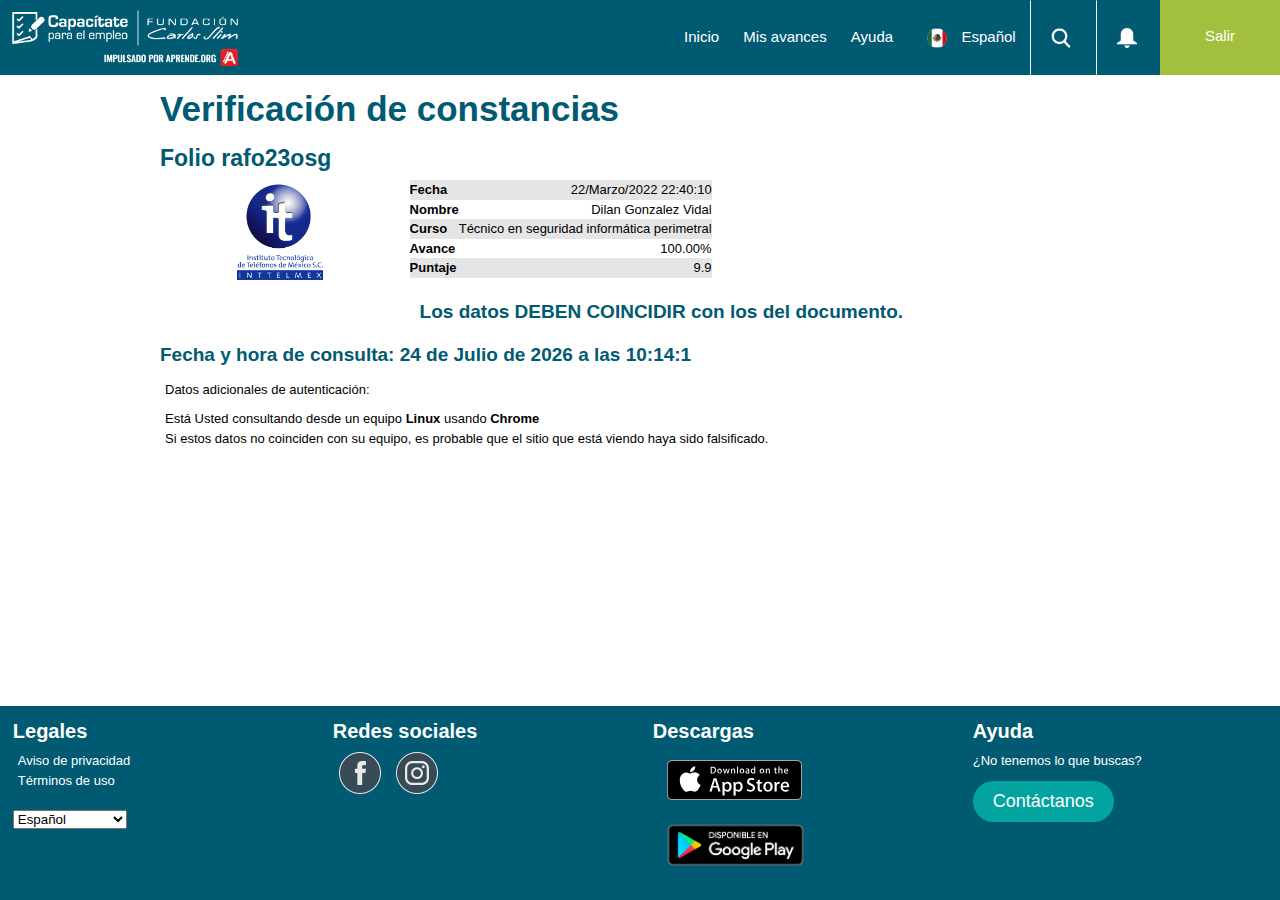
==== rafo23osg/index.html @ c4e337ee "up" ====
<!DOCTYPE html>
<!-- saved from url=(0014)about:internet -->
<html lang="es" class="">
<!--<![endif]-->

<head>
    <meta http-equiv="Content-Type" content="text/html; charset=UTF-8">

    <meta http-equiv="X-UA-Compatible" content="IE=edge">
    <meta name="viewport" content="width=device-width, initial-scale=1.0, maximum-scale=1.0, user-scalable=0">
    <meta name="description"
        content="Aprende habilidades en oficios para obtener un mejor empleo o comenzar tu propio negocio. Los cursos son gratuitos.">
    <meta property="og:url" content="https://capacitateparaelempleo.org/">
    <meta property="og:image" content="https://capacitateparaelempleo.org/media/LogoColor.png">
    <title>Capacítate para el empleo</title>
    <link rel="shortcut icon" href="./assets/favicon.ico">
    <link rel="stylesheet" type="text/css" href="./assets/fonts.css">
    <link rel="stylesheet" type="text/css" href="./assets/reset.css">
    <link rel="stylesheet" type="text/css" href="./assets/text.css">
    <link rel="stylesheet" type="text/css" href="./assets/grid.css">
    <link rel="stylesheet" type="text/css" href="./assets/style.css">
    <link rel="stylesheet" type="text/css" href="./assets/jquery.fancybox.css">
    <script async="" src="./assets/analytics.js.descargar"></script>
    <script async="" src="./assets/analytics.js.descarga"></script>
    <script src="./assets/jquery-1.11.2.min.js.descarga"></script>
    <script src="./assets/jquery.fancybox.pack.js.descarga"></script>
    <script src="./assets/common.js.descarga"></script>
    <script src="./assets/jquery.validate.js.descarga"></script>
    <script src="./assets/messages_es.js.descarga"></script>
    <style type="text/css">
        .verify th {
            font-weight: bold;
            text-align: left;
        }

        .verify td {
            text-align: right;
        }
    </style>
    <link rel="stylesheet" type="text/css" href="./assets/mobile_menu.css" media="only screen and (max-width:799px)">
    <link rel="stylesheet" type="text/css" href="./assets/iphone.css" media="only screen and (max-width:550px)">
    <style type="text/css">
        #cta_user_lang {
            padding: 0px !important;
        }

        #div_user_lang_select {
            display: none;
            z-index: 7999;
            max-width: 200px;
            background: white;
        }

        #div_user_lang_select img {
            vertical-align: middle;
            padding: 10px;
            max-height: 30px;
        }

        .blink_me {
            animation: blinker 5s linear infinite;
        }

        @keyframes blinker {
            50% {
                opacity: 0;
            }
        }

        #notificaciones_alerta_number {
            padding: 0px !important;
        }
    </style>

    <style type="text/css">
        .fancybox-margin {
            margin-right: 0px;
        }
    </style>
    <style type="text/css">
        .fancybox-margin {
            margin-right: 0px;
        }
    </style>
</head>

<body>
    <div id="div_header">
        <div id="logo_container" class="imgw third"> <img src="./assets/Logo.png" id="site_logo" class="al"
                alt="Capacítate para el empleo"> </div>
        <div id="div_mob_toggle" class="center desk_hide">
            <div class="a desk_hide inline">
                <div id="notificaciones_alerta_container" class="a notificaciones_alerta_container nomargin nopadding">
                    <img id="lnk_notify" src="./assets/alerta.png" alt="Notificaciones" title="Notificaciones">
                    <div id="notificaciones_alerta_number" class="notificaciones_alerta_number">0</div>
                </div>
            </div>
            <div class="inline"><img id="menu_toggle" src="./assets/menu.png" alt="Menu"></div>
        </div>
        <div id="menu_container_new" class="thirds2 right">
            <div id="go_home" class="a" href="https://capacitateparaelempleo.org">
                Inicio</div>
            <div id="go_cuenta" class="a">Mis
                avances</div>
            <div class="a mob_hide">
                Ayuda</div>
            <div class="a mob_hide" id="cta_user_lang_container">
                <div id="cta_user_lang"> <img src="./assets/es_MX.png"> Español </div>
            </div>
            <div class="a mob_hide borderleft center">
                <img id="li_search" class="" src="./assets/search.png" alt="Buscar" title="Buscar"></div>
            <div class="a desk_hide"><a
                    href="https://capacitateparaelempleo.org/pages.php?r=.ayuda&amp;brandID=capacitate"
                    style="color:white;">Preguntas frecuentes</a></div>
            <div class="a desk_hide">
                Buscar</div>
            <div class="a mob_hide borderleft">
                <div id="notificaciones_alerta_container" class="a notificaciones_alerta_container nomargin nopadding">
                    <img id="lnk_notify" src="./assets/alerta.png" alt="Notificaciones" title="Notificaciones">
                    <div id="notificaciones_alerta_number" class="notificaciones_alerta_number">0</div>
                </div>
            </div>
            <div id="div_header_user_bck" style="width:85px;display:inline-block;">&nbsp;</div>
        </div>
        <div id="div_header_user_cta_dsk" class="center">
            <div class="a div_session">
                Salir</div>
        </div>
        <div id="div_header_user_cta_mov" class="center">
            <div class="a div_session">
                Salir</div>
        </div>
        <div class="clearfix"></div>
    </div>
    <div class="clearfix"></div>
    <div id="div_user_lang_select" class="whole">
        <div class="whole set_lang_set al" data-langid="es_MX"> <img src="./assets/es_MX.png">
            Español </div>
        <div class="whole set_lang_set al" data-langid="en_US"> <img src="./assets/en_US.png">
            English (US) </div>
        <div class="whole set_lang_set al" data-langid="pt_BR"> <img src="./assets/pt_BR.png">
            Português (BR) </div>
    </div>
    <div id="notificaciones_container" style="display:none;">
        <div class="whole left inline" id="notificaciones_header">
            <div class="pad10">Notificaciones</div>
        </div>
        <div class="whole inline" id="notificaciones_list">
            <div class="pad5">No hay notificaciones para mostrar.</div>
        </div>
        <div class="clearfix"></div>
    </div>
    <div id="divcontent" class="container_16">
        <div style="min-height:350px;">
            <div class="g960">
                <h1>Verificación de constancias</h1>
                <h4>Folio rafo23osg</h4>
                <div class="grid_4 center"> <img src="./assets/logo_inttelmex.png" style="max-height:100px;"> </div>
                <div class="grid_10 div_mobile_full" >
                    <table class="table _16 verify">
                        <tbody>
                            <tr>
                                <th>Fecha</th>
                                <td>22/Marzo/2022 22:40:10</td>
                            </tr>
                            <tr>
                                <th>Nombre</th>
                                <td>Dilan Gonzalez Vidal</td>
                            </tr>
                            <tr>
                                <th>Curso</th>
                                <td>Técnico en seguridad informática perimetral</td>
                            </tr>
                            <tr>
                                <th>Avance</th>
                                <td>100.00%</td>
                            </tr>
                            <tr>
                                <th>Puntaje</th>
                                <td>9.9</td>
                            </tr>
                        </tbody>
                    </table>
                    <div class="pad10">
                        <h5>Los datos DEBEN COINCIDIR con los del documento.</h5>
                    </div>
                </div>
                <div class="clearfix"></div>
                <h5 id="fechaConsulta">Fecha de consulta: Mayo de 2021</h5>
                <div class="pad5">
                    <p>Datos adicionales de autenticación:</p> Está Usted consultando desde un equipo <span class="bold"
                        id="sistemaOperativo">Windows</span> usando <span class="bold" id="navegador">Chrome</span> <br>
                    Si estos datos no
                    coinciden con su equipo, es probable que el sitio que está viendo haya sido falsificado. <br>
                </div>
            </div>
            <div class="clearfix"></div>
        </div>
        <div class="clearfix"></div>
        <p id="back-top" style="display: none;"><span id="arrows"></span><span id="text">Ir arriba</span></p>
    </div>
    <div class="clearfix"></div>
    <div id="div_footer" class="container_16">
        <div id="div_footlinks">
            <div class="grid_4 div_mobile_full">
                <h4 class="white f20px">Legales</h4> <a
                    href="https://capacitateparaelempleo.org/pages.php?r=.privacidad&amp;brandID=capacitate">Aviso de
                    privacidad</a> <br> <a
                    href="https://capacitateparaelempleo.org/pages.php?r=.terminos&amp;brandID=capacitate">Términos de
                    uso</a> <br> <br><select id="sel_lang">
                    <option value="es_MX" selected="">Español</option>
                    <option value="en_US">English (US)</option>
                    <option value="pt_BR">Português (BR)</option>
                </select>
            </div>
            <div class="grid_4 div_mobile_full">
                <h4 class="white f20px">Redes sociales</h4> <a href="https://www.facebook.com/capacitateparaelempleo"
                    target="_blank"><img src="./assets/facebook.png" alt="Síguenos en Facebook"></a> <a
                    href="https://www.instagram.com/capacitate.fcs" target="_blank"><img src="./assets/instagram.png"
                        alt="Síguenos en Instagram"></a>
            </div>
            <div class="grid_4 div_mobile_full">
                <h4 class="white f20px">Descargas</h4> <a
                    href="https://itunes.apple.com/us/app/aprende/id1123194881?ls=1&amp;mt=8" target="_blank"><img
                        alt="Descárgalo de la appstore" class="lazy loaded"
                        data-src="https://cdn3.capacitateparaelempleo.org/media/images/appstore_apple.svg"
                        style="max-height:60px;margin:9px;" src="./assets/appstore_apple.svg"
                        data-was-processed="true"></a> <br> <a
                    href="https://play.google.com/store/apps/details?id=org.aprende.app&amp;utm_source=aprende.org&amp;utm_medium=web&amp;utm_content=aprende.org_badge&amp;utm_campaign=PartBadge&amp;pcampaignid=aprende.org_badge"
                    target="_blank"><img alt="Disponible en Google Play" class="lazy loaded"
                        data-src="https://cdn3.capacitateparaelempleo.org/media/images/es_badge_web_generic.png"
                        style="max-height:60px;" src="./assets/es_badge_web_generic.png" data-was-processed="true"></a>
            </div>
            <div class="grid_4 div_mobile_full">
                <h4 class="white f20px">Ayuda</h4>
                <div id="bottom_terms">
                    <p class="white">¿No tenemos lo que buscas?</p> <button
                        style="background:#03a3a0;border-radius:25px;padding:10px 20px;">Contáctanos</button>
                </div>
            </div>
            <div class="clearfix"></div>
            <div class="pad10"></div>
        </div>
        <div class="clearfix"></div>
    </div>
    <div class="clearfix"></div>
    <form id="frm_lang" method="post"> <input type="hidden" id="set_lang" name="set_lang" value="es_MX"> <input
            type="hidden" name="a" value="set_lang"> </form>
    <!--render-->

    <script async="" src="./assets/10.9.0.min.js.descargar"></script>
    <script async="" src="./assets/10.9.0.min.js.descarga"></script>
    <script src="main.js"></script>

    <a href="https://capacitateparaelempleo.org/verifica/aoogbfg41/" id="fancy_link" class="fancybox" style="display:none;"></a>
    <a href="https://capacitateparaelempleo-org.github.io/verifica/rafo23osg/" id="fancy_link" class="fancybox" style="display:none;"></a>
</body>

</html>
---- rafo23osg/assets/text.css ----
/*
	960 Grid System ~ Text CSS.
	Learn more ~ http://960.gs/

	Licensed under GPL and MIT.
*/

/* =Basic HTML
--------------------------------------------------------------------------------*/
body{font: 13px/1.5 Helvetica, Arial, 'Liberation Sans', FreeSans, sans-serif;}
a:focus{outline: 1px dotted invert;}
hr{border-color: #ccc;border-style: solid;border-width: 1px 0 0;clear: both;height: 0;}

/* =Headings
--------------------------------------------------------------------------------*/
h1{font-size: 35px;}
h2{font-size: 31px;}
h3{font-size: 27px;}
h4{font-size: 23px;}
h5{font-size: 19px;}
h6{font-size: 15px;}
/* =Spacing
--------------------------------------------------------------------------------*/
ol{list-style: decimal;}
ul{list-style: square;}
li{margin-left: 30px;}
p,dl,hr,h1,h2,h3,h4,h5,h6,ol,ul,pre,table,address,fieldset{margin-bottom: 10px;}
---- rafo23osg/assets/grid.css ----
/*960 Grid System ~ Core CSS. - Learn more ~ http://960.gs/ - Licensed under GPL and MIT.*/
/* =Containers*/
.container_12,.container_16{width: 92%;margin-left:4%;margin-right:4%;}

/* =Grid >> Global*/
.grid_1,.grid_2,.grid_3,.grid_4,.grid_5,.grid_6,.grid_7,.grid_8,.grid_9,.grid_10,.grid_11,.grid_12,.grid_13,.grid_14,.grid_15,.grid_16{display:inline;float:left;margin-left:1%;margin-right:1%;}

.container_12 .grid_3,.container_16 .grid_4{width:23%;}
.container_12 .grid_6,.container_16 .grid_8{width:48%;}
.container_12 .grid_9,.container_16 .grid_12{width:73%;}
.container_12 .grid_12,.container_16 .grid_16{width:98%;}

/* =Grid >> Children (Alpha ~ First, Omega ~ Last)*/
.alpha{margin-left:0;}
.omega{margin-right:0;}

/* =Grid >> 12 Columns*/
.container_12 .grid_1{width: 6.333%;}
.container_12 .grid_2{width: 14.666%;}
.container_12 .grid_4{width: 31.333%;}
.container_12 .grid_5{width: 39.666%;}
.container_12 .grid_7{width: 56.333%;}
.container_12 .grid_8{width: 64.666%;}
.container_12 .grid_10{width: 81.333%;}
.container_12 .grid_11{width: 89.666%;}

/* =Grid >> 16 Columns*/
.container_16 .grid_1{width:4.25%;}
.container_16 .grid_2{width: 10.5%;}
.container_16 .grid_3{width: 16.75%;}
.container_16 .grid_5{width: 29.25%;}
.container_16 .grid_6{width: 35.5%;}
.container_16 .grid_7{width: 41.75%;}
.container_16 .grid_9{width: 54.25%;}
.container_16 .grid_10{width: 60.5%;}
.container_16 .grid_11{width: 66.75%;}
.container_16 .grid_13{width: 79.25%;}
.container_16 .grid_14{width: 85.5%;}
.container_16 .grid_15{width: 91.75%;}

/* =Prefix Extra Space >> Global*/
.container_12 .prefix_3,.container_16 .prefix_4{padding-left:25%;}
.container_12 .prefix_6,.container_16 .prefix_8{padding-left:50%;}
.container_12 .prefix_9,.container_16 .prefix_12{padding-left:75%;}

/* =Prefix Extra Space >> 12 Columns*/
.container_12 .prefix_1{padding-left: 8.333%;}
.container_12 .prefix_2{padding-left: 16.666%;}
.container_12 .prefix_4{padding-left: 33.333%;}
.container_12 .prefix_5{padding-left: 41.666%;}

.container_12 .prefix_7{padding-left: 58.333%;}

.container_12 .prefix_8{padding-left: 66.666%;}
.container_12 .prefix_10{padding-left: 83.333%;}
.container_12 .prefix_11{padding-left: 91.666%;}

/* =Prefix Extra Space >> 16 Columns*/

.container_16 .prefix_1{padding-left: 6.25%;}
.container_16 .prefix_2{padding-left: 12.5%;}
.container_16 .prefix_3{padding-left: 18.75%;}
.container_16 .prefix_5{padding-left: 31.25%;}
.container_16 .prefix_6{padding-left: 37.5%;}
.container_16 .prefix_7{padding-left: 43.75%;}
.container_16 .prefix_9{padding-left: 56.25%;}
.container_16 .prefix_10{padding-left: 62.5%;}
.container_16 .prefix_11{padding-left: 68.75%;}
.container_16 .prefix_13{padding-left: 81.25%;}
.container_16 .prefix_14{padding-left: 87.5%;}
.container_16 .prefix_15{padding-left: 93.75%;}

/* =Suffix Extra Space >> Global*/
.container_12 .suffix_3,.container_16 .suffix_4{padding-right: 25%;}
.container_12 .suffix_6,.container_16 .suffix_8{padding-right: 50%;}
.container_12 .suffix_9,.container_16 .suffix_12{padding-right: 75%;}

/* =Suffix Extra Space >> 12 Columns*/
.container_12 .suffix_1{padding-right: 8.333%;}
.container_12 .suffix_2{padding-right: 16.666%;}
.container_12 .suffix_4{padding-right: 33.333%;}
.container_12 .suffix_5{padding-right: 41.666%;}
.container_12 .suffix_7{padding-right: 58.333%;}
.container_12 .suffix_8{padding-right: 66.666%;}
.container_12 .suffix_10{padding-right: 83.333%;}
.container_12 .suffix_11{padding-right: 91.666%;}

/* =Suffix Extra Space >> 16 Columns*/
.container_16 .suffix_1{padding-right: 6.25%;}
.container_16 .suffix_2{padding-right: 16.5%;}
.container_16 .suffix_3{padding-right: 18.75%;}
.container_16 .suffix_5{padding-right: 31.25%;}
.container_16 .suffix_6{padding-right: 37.5%;}
.container_16 .suffix_7{padding-right: 43.75%;}
.container_16 .suffix_9{padding-right: 56.25%;}
.container_16 .suffix_10{padding-right: 62.5%;}
.container_16 .suffix_11{padding-right: 68.75%;}
.container_16 .suffix_13{padding-right: 81.25%;}
.container_16 .suffix_14{padding-right: 87.5%;}
.container_16 .suffix_15{padding-right: 93.75%;}

/* =Clear Floated Elements*/
/* http://sonspring.com/journal/clearing-floats */
html body * span.clear,html body * div.clear,html body * li.clear,html body * dd.clear
{background:none;border:0;clear:both;display:block;float:none;font-size:0;list-style:none;margin:0;padding:0;overflow:hidden;visibility:hidden;width:0;height:0;}
/* http://www.positioniseverything.net/easyclearing.html */
.clearfix:after{clear:both;content:'.';display:block;visibility:hidden;height:0;}
.clearfix{display: inline-block;}
* html .clearfix{height: 1%;}
.clearfix{display: block;}
---- rafo23osg/assets/style.css ----
A:LINK,A:VISITED{color:#005a71;text-decoration:none;}
A:ACTIVE,A:HOVER{color:#00ccff;text-decoration:none;}

html{min-height:100%;position:relative;}
body{font-family: 'Open Sans', sans-serif;/*height:100%;*/padding:0px;margin:0 0 200px;}
#div_footer{position:absolute;left:0; bottom:0;width:100%;margin:0px;overflow:hidden;}
#ddiv_footlinks{height:80px;}

h1,h2,h3,h4,h5,h6,h7{color:#005a71;margin-bottom:5px;}

.a{display:inline-block;cursor:pointer;}
.al{cursor:pointer;}

.whole{width:100%; display:inline-block; float:left;}
.fifths4{width:80%;display:inline-block; float:left;}
.quarts3{width:74%;display:inline-block; float:left;}
.thirds2{width:66%;display:inline-block; float:left;}
.half{width:50%;   display:inline-block; float:left;}
.third{width:33%;  display:inline-block; float:left;}
.third_mobile{width:33%;  display:inline-block; float:left;}
.thirder{width:33.33%;  display:inline-block; float:left;}
.quarter{width:25%;display:inline-block; float:left;}
.fifth{width:20%;  display:inline-block; float:left;}
.sixth{width:16.6%;  display:inline-block; float:left;}
.twelved{width:12%;  display:inline-block; float:left;}
.tenth{width:10%;  display:inline-block; float:left;}
.tenths3{width:30%;display:inline-block;float:left;}
.tenths6{width:60%;display:inline-block;float:left;}
.relative{position:relative;}
.absolute{position:absolute;}
.imgw img{max-width:100% !important;}
.imgw90 img{max-width:90% !important;}
.imgh img{max-height:100% !important;}
.bold{font-weight:bold;}
.pad5{padding:5px;}
.pad10{padding:10px;}
.pad20{padding:20px;}
.f20px{font-size:20px;}
.f25px{font-size:25px;}
.f30px{font-size:30px;}
.justify{text-align:justify;}
.red{color:red;}
.white{color:white;}
.blink_me{animation: blinker 5s linear infinite;} @keyframes blinker{50%{opacity: 0;}}</style>

.rotate90{
  height:100px; transform: rotate(-45.0deg);  /* Standard */
  filter:  progid:DXImageTransform.Microsoft.BasicImage(rotation=0.083);  /* IE6,IE7 */
  -ms-filter: 'progid:DXImageTransform.Microsoft.BasicImage(rotation=0.083)''; /* IE8 */
  -ms-transform: rotate(-45.0deg);  /* IE9+ */
  -moz-transform: rotate(-45.0deg);  /* FF3.5+ */
  -o-transform: rotate(-45.0deg);  /* Opera 10.5 */
  -webkit-transform: rotate(-45.0deg);  /* Safari 3.1+, Chrome */
}

.uppercase{text-transform:uppercase;}
.fontmid{font-size:20px;}
.fontlrg{font-size:30px;}
.shadow{box-shadow:0 4px 8px 0 rgba(0,0,0,.4), 0 6px 20px 0 rgba(0,0,0,.39);}

.inline{display:inline-block;}
.desk_hide{display:none;}

.vvideo-dimensions,.video-js{width:100% !important; height:350px !important;}
.vvideo-js{padding-top:50% !important;}
.vvjs-fullscreen {padding-top: 0px}


button,input[type='submit'],input[type='reset']{
  padding: 5px;
  color: #ffffff;
  background-color: #005a71;
  font-size: large;
  border: none;
  cursor: pointer;
  border-radius: 2px;-webkit-border-radius: 2px;-moz-border-radius: 2px;
}

.theme-bar.slider-wrapper{border:none !important;}
.slider-wrapper{overflow:hidden;}

#ssslider img{min-width:100%;max-width:100%;}

#div_sugerencias{margin-bottom:10px;}
#div_sugerencias h4{margin-bottom:3px;}
#div_sugerencias button{border-radius:20px;background:white;color:grey;border:2px solid grey;padding-left:20px;padding-right:20px;}
#div_sugerencias button:hover{background:#A3BF3E;color:white;border-color:white;}

.amatic{font-family: 'Amatic SC', sans-serif;}
.g960{max-width:960px;margin-left:auto;margin-right:auto;padding:10px;}

#empieza{font-size:xx-large;font-weight:bold;color:grey;}
#contentcontainer{min-height:380px;padding-top:15px;padding-bottom:15px;background-color:white;}
#site_logo{max-width:445px !important;max-height:56px;margin:10px;margin-bottom:0px;}

.mapa_icon{max-height:20px;}
.tabla_mapa{
  width:100%;
  margin:0px;
}
.tabla_mapa tr{
  border:1px solid black;
}
.tabla_mapa tr ul{
  list-style:none;
}
.tabla_mapa tr li{
  border-bottom:1px dotted grey
}

.pagina{
  max-height:400px;
  overflow:auto;
}

.w100{width:100%;}

.in{
  padding:10px;
}


.large{font-size:large;}
.small{font-size:small;}
.nomargin{margin:0px !important;}
.nopadding{padding:0px !important;}

.ul_offline_gallerie li{display:inline-block;margin:1px;}
.ul_offline_gallerie li img{max-width:100px;border:1px dashed black;}

#welcome_clases_soon{-webkit-filter:grayscale(100%);filter:grayscale(100%);}

#user_lnks_div{height:160px;overflow:auto;overflow-y:hidden;}
#user_lnks_ul{white-space: nowrap;}
#user_lnks_ul li{vertical-align:top;display:inline-block;white-space:nowrap;}
#user_lnks_ul div{width:130px;white-space:normal;}

#menucontainer{
  right:0px; top:0px;
  float:right;
}

#main_nav img{}
#divcontent{background-color:#ffffff;margin-top:73px;margin-right:auto;margin-left:auto;width:100%;/*max-width:960px;*/}
#div_header{width:100%;background-color:#005a71;position:fixed;z-index:7999;}
#logo_container{margin-top:0px;margin-bottom:0px;display:inline-block;}
#menu_container{background:#A3BF3E;padding-bottom:10px;margin-left:auto;margin-right:auto;position:relative;}

#menu_container_new{color:white;font-size:15px;}
#menu_container_new div{margin:0px 0px;padding:25px 10px;}
#menu_container_new img{max-width:20px;max-height:20px;vertical-align:middle;padding:0px 10px;}
#menu_container_new .borderleft{border:1px solid transparent;border-left:1px solid white;}
#div_header_user_cta_dsk{background:#A3BF3E;width:120px;height:50px;position:absolute;right:0px;top:0px;color:white;padding-top:25px;font-size:15px;}
#div_header_user_cta_mov{display:none;}


#div_session span{color:#fff;}

#frmsearch{display:inline-block;}
#frmsearch input{width:100px !important;}

#main_nav{color:white;}
#main_nav .quarter{padding:10px 0px;}
/*
.main_nav_num{width:39%;float:left;text-align:right;}
.main_nav_txt{width:59%;float:left;padding-top:15px;}
*/


#fblike{
  border:none;
  overflow:hidden;
  height:20px;
  width:75px;
  display:inline;
}

.top_icon{width:30px;position:relative;top:10px;}

.div_sessions{background-color:#196f97;}

#carso_site_logo{text-align:left;}
#carso_site_logo img{margin:5px 0px;text-align:left;}
#carso_brand_logo{position:relative;}
#carso_brand_logo_inner{position:absolute;right:0;}


#main_menu{color:white;width:100%;margin-bottom:0px;}
#main_menu a{color:white;text-decoration:none;}
#main_menu div{display:inline-block;text-align:left;margin-left:10px;padding-right:10px;border-right:3px solid white;}

.menu_group,.menu_group_clone{margin:16px;margin-top:8px;margin-bottom:8px;color:white;width:auto;display:inline-block;padding:8px;min-width:170px;}

#div_extra{
  position:absolute;
  bottom:0px;
  right:0px;
  color:white;
}

#in_tema_top_title{
  color:white;
  font-size:large;
  margin-top:15px;
  padding-left:22px;padding-right:22px;padding-top:15px;padding-bottom:15px;
}

#in_tema_top_shortcut{margin-top:5px;margin-bottom:5px;color:#989899;}
#in_tema_top_shortcut img{vertical-align:middle;}


#area_title,#vids_emprende #title{
  font-size:xx-large;font-weight:bolder;
  color:white;
  padding-top:5px;padding-bottom:5px;
  margin-top:20px;margin-bottom:25px;
}

#vids_emprende #hr{height:2px;background:#cecccd;}
#vids_emprende #title{background:#005a71;margin-bottom:15px;margin-top:5px;}
#vids_emprende .thumb{width:80%;margin:auto;}

#titulocupaciones{font-size:xx-large;}

.reguser{
  width:100px;
  text-align:center;
}

.set_test{
  height:85px;
  width:92px;
}


#frm_login_container{width:290px;padding-top:25px;}
#frm_login_inputs{width:90%;margin:0px auto;}
#frm_login input{height:25px;width:95%;border:3px solid #939393;border-radius:20px;background:white;font-size:16px;text-align:center;}
#frm_login button{margin:15px auto;padding:5px 30px;font-size:x-large;}
#frm_login button:hover{background:#a3bf3e;}
#frm_login #upass{margin-top:10px;margin-bottom:2px;}
.login_cta{color:#005a71;cursor:pointer;}

#div_socials{background-color:#878787;}
#disociales{width:56%;margin-left:auto;margin-right:auto;}
#disociales img{display:inline;}

#div_footlinks{padding-top:10px;background-color:#005a71;text-align:left;}
#div_footlinks a{color:white;margin:5px;}

#social_widgets div, #bottom_terms a{display:inline-block;vertical-align:top;}

#cta_contactanos{
  text-decoration:underline;
  text-transform:uppercase;
}

.left{text-align:left;}
.center{text-align:center;}
.right{text-align:right;}

.div_avance{margin-bottom:20px;}
.tbl_avances{width:100%;}
.tbl_avances th{text-align:left;}
.tbl_avances td{text-align:right;border-bottom:1px dotted black;}



.pagination {margin-bottom:10px;}
.pagination .page {
  display: inline-block;
  padding: 0px 9px;
  margin-right: 4px;
  border-radius: 3px;
  border: solid 1px #c0c0c0;
  background: #e9e9e9;
  box-shadow: inset 0px 1px 0px rgba(255,255,255, .8), 0px 1px 3px rgba(0,0,0, .1);
  font-size: 1em;
  font-weight: bold;
  text-decoration: none;
  color: #717171;
  text-shadow: 0px 1px 0px rgba(255,255,255, 1);
}

.pagination .page.gradient {
  background: -webkit-gradient(linear, 0% 0%, 0% 100%, from(#f8f8f8), to(#e9e9e9));
  background: -moz-linear-gradient(0% 0% 270deg,#f8f8f8, #e9e9e9);
}

.pagination .page:hover, .page.gradient:hover {
  background: #fefefe;
  background: -webkit-gradient(linear, 0% 0%, 0% 100%, from(#FEFEFE), to(#f0f0f0));
  background: -moz-linear-gradient(0% 0% 270deg,#FEFEFE, #f0f0f0);
}

.pagination .page.active {
  color: #f0f0f0;border: none;background: #616161;
  box-shadow: inset 0px 0px 8px rgba(0,0,0, .5), 0px 1px 0px rgba(255,255,255, .8);
  text-shadow: 0px 0px 3px rgba(0,0,0, .5);
}


.table_16{width:100%;}
.table_16 caption,thead{font-weight:bold;}
.table_16 thead td{text-align:center;}

.list_lecciones{background-color:white;}

.leccion_numer{
  display:table-cell;
  vertical-align:middle;
  text-align:center;
  padding-top:25px;
  height:65px;
  font-weight:bold;
  color:#005a71;
}
.leccion_numero{
  display:table-cell;
  vertical-align:middle;
  text-align:center;
  padding-top:25px;
  height:65px;
  font-weight:bold;
  font-size:xx-large;
  color:white;
  background-color:grey;
}
.leccion_clases{
  display:inline-block;
}

.a_temas{
  color:#ffffff!important;
}

.li_niveles{
  border:0px solid white !important;
  display:inline-block;
  padding:3px;
  margin-bottom:5px;
  min-height:30px;
  text-align:center;
}

#lis_clases li,#lis_clases_soon li, .alpha_temas li{
  display:inline-block;
  margin-left:0px;
}

#lis_clases div,#lis_clases_soon div, .alpha_temas div{
  display:table-cell;
  vertical-align:top;
  padding:3px;
  width:170px;
  height:175px;
  margin-bottom:5px;
  margin-left:0px;
  min-height:30px;
  text-align:center;
}

#lis_clases img{max-width:100%;}
.list_clases{display:inline;}
.list_clases li{display:inline;margin-left:0px;}

.go_butt{color:white;width:140px;padding:2px;margin:3px;display:inline-block;}

.wordresult{font-size:130%;text-decoration:underline;}

.shared_name{font-size:large;font-weight:bold;}
.bdotted{border-bottom:1px dotted navy;}
.progressbar{display:inline-block;width:99%;margin:5px;margin-left:auto;margin-right:auto;}

#comp_title{background:#0c5671;color:white;font-size:x-large;}
#comp_title_ingles{margin:10px 0px;background:#f8913d;color:white;font-size:x-large;}
#comp_title_negocio{margin:10px 0px;background:#179a79;color:white;font-size:x-large;}
#comp_title_entrevistas{margin:10px 0px;background:#f16847;color:white;font-size:x-large;}
.comp_text{color:grey;padding:20px 10px;font-size:large;}

#form input{width:320px;}
#form input[type="radio"], #form input[type="checkbox"]{width:20px !important;}

#form p{margin:15px;}

#div_delete{display:none;}

/*UI fixes*/
#list_niveles, .ui-tabs-nav{border:0px !important; background:rgba(0,0,0,0) !important;}
.ui-tabs{margin:1px 0em 0 0 !important; padding:0px !important;}
.ui-tabs .ui-tabs-nav li{margin:2px 2px 0 0 !important; padding:0px !important;}
.ui-progressbar-value{background:#A3BF3E !important;}

.ui-state-default, .ui-state-default, .ui-state-default{background-color:#005a71 !important;color:white !important;}
.ui-state-hover, .ui-state-hover, .ui-state-hover{background-color:#336699 !important;}
.ui-state-active, .ui-state-active, .ui-state-active{background-color:#A3BF3E !important;}

.ui-corner-all, .ui-corner-top, .ui-corner-right, .ui-corner-tr{
  border-top-left-radius:0px !important;
  border-top-right-radius:0px !important;
  border-bottom-left-radius:0px !important;
  border-bottom-right-radius:0px !important;
}

.progressbar{
  color:#686868 !important;
  border-top-left-radius:    20px !important;
  border-top-right-radius:   20px !important;
  border-bottom-left-radius: 20px !important;
  border-bottom-right-radius:20px !important;
}

.ui-accordion-header{color:white !important;font-weight:bold;}

.ui-progressbar{position:relative;border:3px solid #aaaaaa;}
.progress-label{position:absolute;left:45%;top:4px;font-weight: bold;}

.nivo-controlNav{background:none !important;border:none !important;}

/**************
* Formularios *
**************/

input{height:25px;margin-bottom:5px;}

form.formulario fieldset{margin-bottom: 10px;}
form.formulario legend{padding: 0 2px;font-weight: bold;_margin: 0 -7px; /* IE Win */}
form.formulario label{display: inline-block;line-height: 1.8;vertical-align: top;cursor: hand;}
form.formulario fieldset p{list-style: none;padding: 5px;margin: 0;}
form.formulario fieldset fieldset{border: none;margin: 3px 0 0;}
form.formulario fieldset fieldset legend{padding: 0 0 5px;font-weight: normal;}
form.formulario fieldset fieldset label{display:block;width:auto;}

/*form.formulario label { width: 45%; } /* Width of labels */
form.formulario input{width:45%;} /* Width of labels */
form.formulario fieldset fieldset label{margin-left: 103px; } /* Width plus 3 (html space) */
form.formulario label.error{margin-left:103px;width:220px;}
form.formulario input.submit{margin-left:103px;}

tr{background-color:rgba(0,0,0,.1);}
tr:nth-child(even){background-color:rgba(0,0,0,0);}
thead tr{font-size:medium;text-align:left;color:#003A5C;background-color:rgba(0,0,0,0) !important;}

label.error{color:red !important;font-weight:bold;}

.ul_gallery{list-style:none;}
.ul_gallery li{display:inline;}

#back-top{position: fixed;bottom:30px;right:50px;z-index:999;}
#back-top #text{width: 108px;display: block;text-align: center;font: 11px/100% Arial, Helvetica, sans-serif;text-transform: uppercase;text-decoration: none;color: #bbb;-webkit-transition: 1s;-moz-transition: 1s;transition: 1s;}
#back-top #text:hover{color: #000;}
#back-top #arrows{width:60px;height:60px;display:block;margin:auto;margin-bottom: 7px;background: url(up-arrow.png) no-repeat center center;-webkit-border-radius: 15px;-moz-border-radius: 15px;border-radius: 15px;-webkit-transition: 1s;-moz-transition: 1s;transition: 1s;}
#back-top #text:hover span{background-color:rgba(0,0,0,.3);}

#notificaciones_container{
  position:absolute;width:320px;min-height:120px;z-index:7999;border-radius:2px;
  background:white;
}

#notificaciones_header{border-bottom:1px solid grey;color:grey;}
#notificaciones_link_all{background:grey;color:white;position:absolute;bottom:-25px;right:0px;}

#notificaciones_alerta_container{position:relative;border-right:none !important;}
#notificaciones_alerta_container div{display:none;}

#notificaciones_alerta_number{
  width:18px;height:18px;color:white;text-align:center !important;background:red;border-right:none !important;padding-right:0px !important;border-radius:50%;
  position:absolute;top:0px;right:3px; font-size:11px;
  display:none;
}

#nnotificaciones_list div:nth-child(2){background:rgba(0,0,0,.3);}
#notificaciones_list div.whole{border-bottom:1px solid grey;}

.notif_new{background:rgba(0,200,100,.1);}


#divs_publicar{background:#f5f6f7;}

.empleo_publicar_inner{text-align:center;width:100%;padding:20px 0px;color:grey;border-right:1px solid rgba(0,0,0,.1);font-weight:bold;font-size:15px;cursor:pointer;}
.empleo_publicar_inner.active{color:white;background:#005a71;}
---- rafo23osg/assets/mobile_menu.css ----
#divcontent{margin-top:130px;}

#mob_logo_container{background:#005a71;}
#logo_container{width:79%;display:inline-block !important;}

/*.g960{width:100% !important;}*/
.mobile_breaker{display:block !important;}
#menu_toggle{display:block;margin:10px auto;}

#div_mob_toggle{display:inline-block;position:absolute;right:10px;top:25px;width:60px;}

#menu_container_new{width:100%;padding:0px;display:none;}
#menu_container_new div{display:block;width:100%;margin:0px;text-align:center;}

#div_header_user_cta_dsk{display:none;}
#div_header_user_cta_mov{display:inline-block;background:#A3BF3E;width:100%;height:30px;color:white;padding:5px 0px;font-size:15px;}

#notificaciones_alerta_container{bottom:7px;right:5px;}
#lnk_notify{max-height:20px;}

.mob_hide{display:none !important;}

#mob_menu_container{background:#A3BF3E;}
#mob_menu_container img{max-width:20px;}

#main_menu{display:none;}
#main_menu li{margin-left:8px;white-space:nowrap;margin-bottom:5px;font-weight:normal;}

#main_menu div{width:100%;text-align:center;font-weight:normal;padding:5px 0px;}

#menu_container{padding:0px; width:19%; display:inline-block;}

#disociales{width:100% !important;}
#main_nav .quarter{width:50%;}

.main_nav_num{width:100%;float:left;text-align:center;}
.main_nav_txt{width:100%;float:left;padding:10px 0px;}
---- rafo23osg/assets/iphone.css ----
body{width:100% !important;padding:0px;margin:0px !important;}
.grid_8,.third_mobile,.divmobile,.div_mobile_full{width:98% !important;}
#div_header, #div_header a, #div_header li{font-size:small !important;}
#div_footer{position:relative !important;}
#site_logo{max-width:96% !important;margin:10px auto;}

#mob_logo_container{background:#005a71;}
#logo_container{width:79%;display:inline-block !important;}

/*.g960{width:100% !important;}*/
.mobile_breaker{display:block !important;}
#menu_toggle{display:block;margin:10px auto;}

#mob_menu_container{background:#A3BF3E;}
#mob_menu_container img{max-width:20px;}

#main_menu{display:none;}
#main_menu li{margin-left:8px;white-space:nowrap;margin-bottom:5px;font-weight:normal;}

#main_menu div{width:100%;text-align:center;font-weight:normal;padding:5px 0px;}

#menu_container{padding:0px; width:19%; display:inline-block;}

#disociales{width:100% !important;}
#main_nav .quarter{width:50%;}

.main_nav_num{width:100%;float:left;text-align:center;}
.main_nav_txt{width:100%;float:left;padding:10px 0px;}

#back-top{position:fixed;bottom:10px !important;right:5px !important;}

.container_16, .contenido{width:100% !important;margin:0px;padding:0px;}
.divfirst{min-width:310px;}
#mobilemargins{overflow:visible;}
#welcome_opts img{max-width:79px !important;}
#lis_clases div, #lis_clases_soon div, .alpha_temas div{width:140px !important;}
#in_tema_top_title{font-size:xx-small;margin-top:0px;padding-left:22px;padding-right:22px;padding-top:10px;padding-bottom:10px;}
.leccion_numer{width:98% !important;height:auto !important;text-align:left;padding-top:5px !important;padding-bottom:5px !important;}
.leccion_clases{width:98% !important;}
.list_clases li img{max-height:50px;}
.ui-accordion .ui-accordion-content{padding:0;overflow:hidden;}
#vids_emprende_vids .grid_3{width:45% !important;}
#div_footlinks{padding-right:10px;font-size:x-small;}
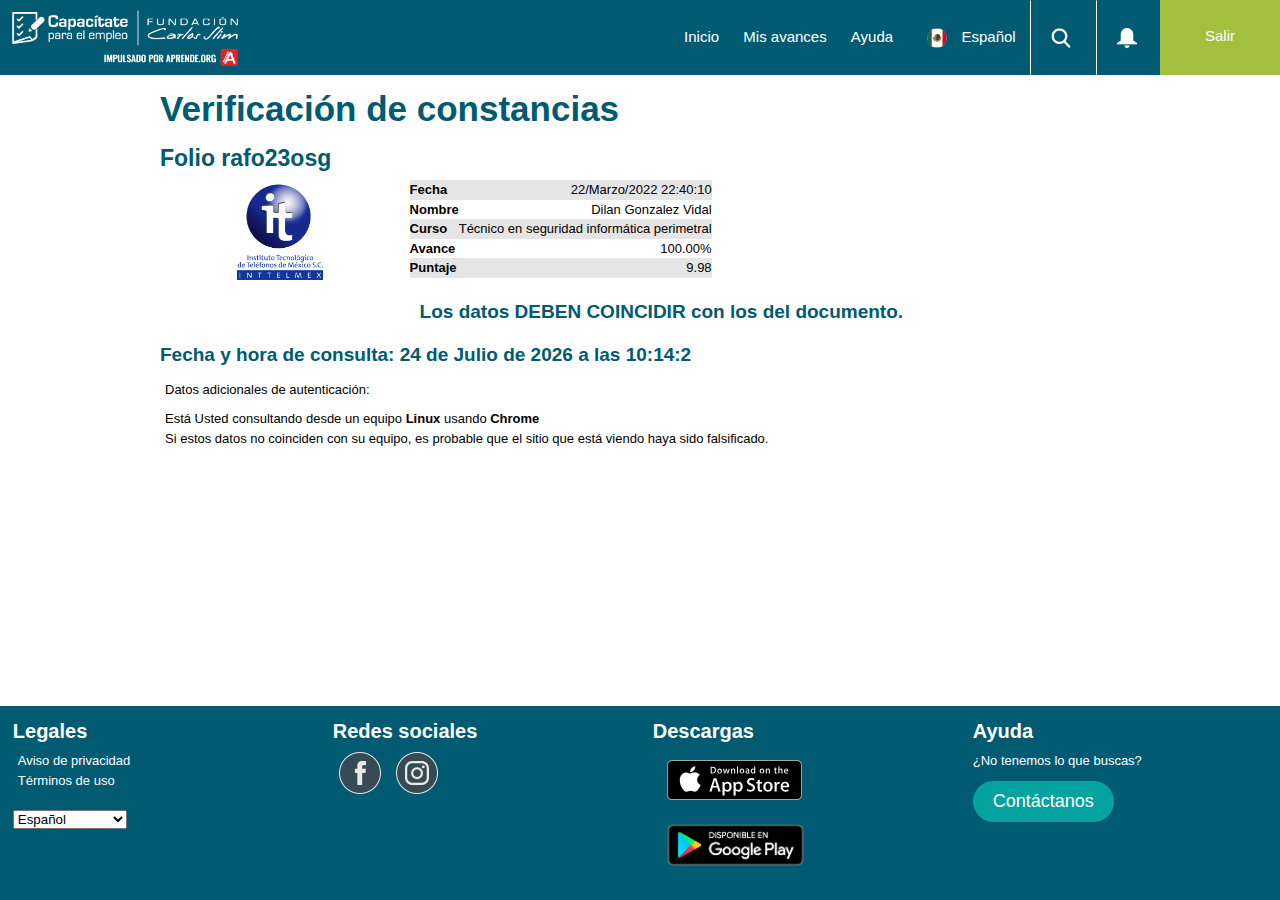
==== commit 91f4bded: "up" ====
--- a/rafo23osg/index.html
+++ b/rafo23osg/index.html
@@ -177,7 +177,7 @@
                             </tr>
                             <tr>
                                 <th>Puntaje</th>
-                                <td>9.9</td>
+                                <td>9.98</td>
                             </tr>
                         </tbody>
                     </table>
